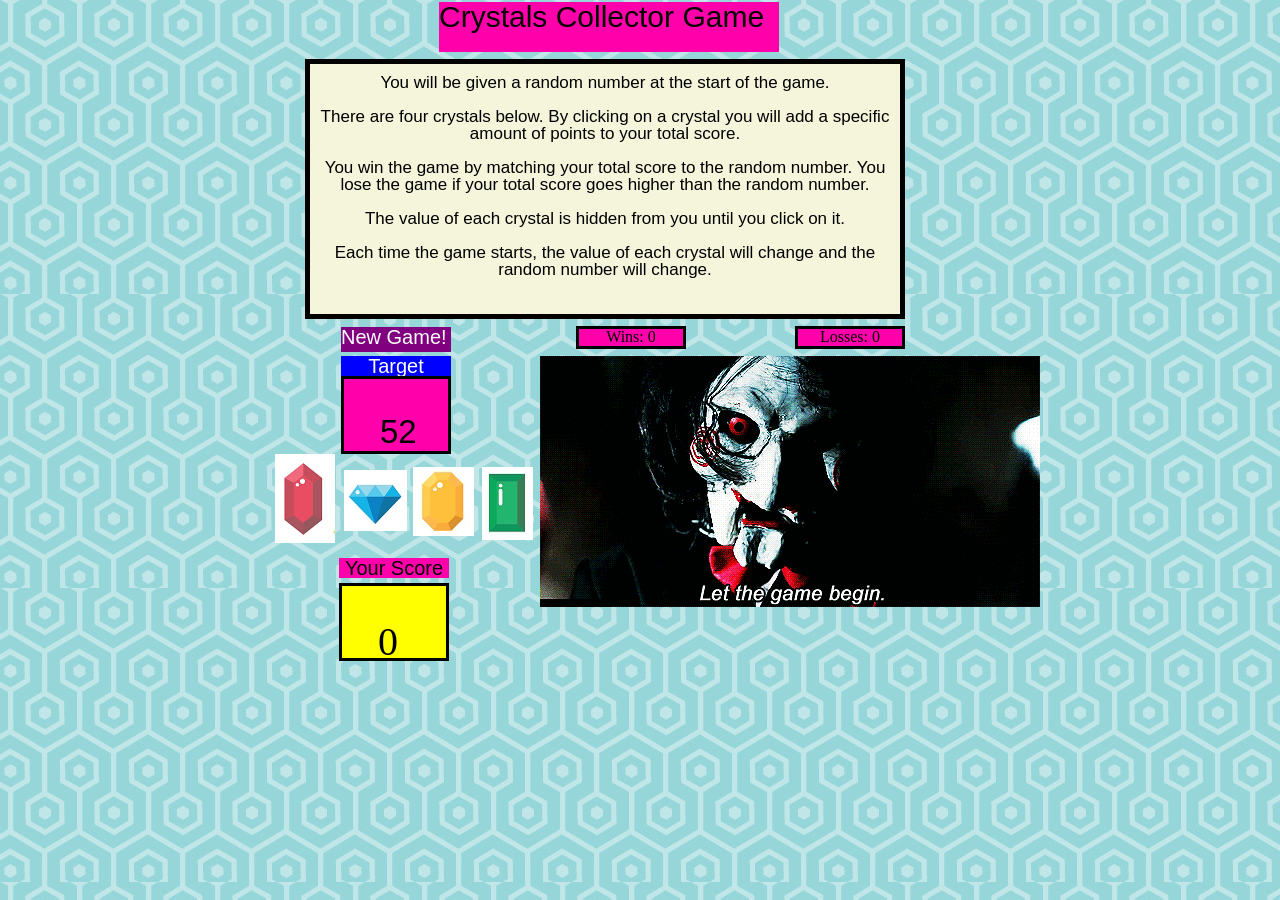
==== crystalscollectorgame.html @ 55a3f107 "new docs" ====
<!DOC html>
<html>
<head>
	<title>Crystals Collector Game </title>
    <meta charset="UTF-8">
	<meta name="viewport" content="width=device-width, initial-scale=1">
	<link rel="stylesheet" type="text/css" href="assets/css/reset.css">
	<link rel="stylesheet" type="text/css" href="assets/css/style.css">
	<script type="text/javascript" src="https://code.jquery.com/jquery-2.2.0.min.js"></script>
	<script type="text/javascript" src="assets/javascript/game.js"></script>
</head>
<body>
    <div style="width:800px; margin:0 auto;">
<h1>Crystals Collector Game</h1>
<p></p>
<div id="instr">
	<ul type="disc">
		
		<li style="text-align: center">You will be given a random number at the start of the game.
		</li>
		<br>
		<li style="text-align: center">There are four crystals below. By clicking on a crystal you will add a specific amount of points to your total score.
		</li>
		<br>
		<li style="text-align: center">You win the game by matching your total score to the random number. You lose the game if your total score goes higher than the random number.
		</li>
		<br>
		<li style="text-align: center">The value of each crystal is hidden from you until you click on it.
		</li>
		<br>
		<li style="text-align: center">Each time the game starts, the value of each crystal will change and the random number will change.
		</li>
	</ul>

</div>
	<div id="target">Target</div>
	<div id="randnum"></div>
<div>
	<div id="wins"></div>
	<div id="losses"></div>
</div>

<div id="announce"></div>

<div class="crystals">
	<div id="red"></div>
	<div id="blue"></div>
	<div id="yellow"></div>
	<div id="green"></div>
</div>
<div id="yourScore">Your Score</div>
<div id="playerScore"></div>

<div id="vid">
	<iframe width="500" height="315" src="./assets/images/saw.gif" frameborder="0"></iframe>
</div>
    </div>
</body>
</html>
---- assets/css/style.css ----
* {
	box-sizing: border-box;
}

body{
	
	background-image: url("../images/background_img.jpg");
}

#instr{
	width: 600px;
	height: 260px;
	position: relative;
	top:9px;
	left: 65px;
	border-style: solid;
	border-width: 5px;
	font-size: 17px;
	line-height: 1.0;
	padding: 10px;
	font-family: "Comic Sans MS", cursive, sans-serif;
	background-color: beige;
	;

}
#randnum{
	position: relative;
	top: 30px;
	left: 30px;
	width: 110px;
	height: 0px;
	border-style: solid;
	border-width: 3px;
	font-size: 50px;
	padding: 36px;
	background-color:blueviolet ;

}
#playerscore{
	position: relative;
	top: -27px;
	left: 99px;
	width: 110px;
	height: 0px;
	border-style: solid;
	border-width: 3px;
	font-size: 40px;
	padding: 36px;
	background-color: #FFFF00;
}
#losses{
	position:relative;
	top: -105px;
	left: 555px;
	background-color: #FF00AA;
	width:110px;
	height:23px;
	border-style: solid;
	border-width: 3px;
     text-align: center;
}
#wins{
	position:relative;
	top:-82px;
	left:336px;
	background-color: #FF00AA;
	width:110px;
	height:23px;
	border-style: solid;
	border-width: 3px;
    text-align: center;

}

#red{
	
	position: relative;
	top: -9px;
	left: 5px;
	margin: 10px;
	width: 45px;
	height: 80px;
	display: inline-block;

}

#blue{
	position: relative;
	top: -21px;
	left: 5px;
	border-style: solid;
	margin: 10px;
	width: 45px;
	height: 80px;
	display: inline-block;

}
#yellow{
	position: relative;
	top: -16px;
	left: 5px;
	border-style: solid;
	margin: 10px;
	width: 45px;
	height: 80px;
	display: inline-block;

}
#green{
	position: relative;
	top: -12px;
	left: 5px;
	border-style: solid;
	margin: 10px;
	width: 45px;
	height: 80px;
	display: inline-block;

}
.crystals{
	height: 111px;

	position: relative;
	top: -26px;
	left: 20px;

}
h1{
	font-family: "Comic Sans MS", cursive, sans-serif;
	position: relative;
	top: 2px;
	left: 199px;
	background-color: #FF00AA;
	font-size: 30px;
	width: 340px;
	height: 50px;
}
#target{
	position:relative;
	top:46px;
	left:101px;
	font-family: "Comic Sans MS", cursive, sans-serif;
	background-color: blue;
	color: white;
	font-size: 20px;
	width: 110px;
	height: 20px;
     text-align: center;
}
#announce{

	position:relative;
	top:-127px;
	left:101px;
	font-family: "Comic Sans MS", cursive, sans-serif;
	background-color: purple;
	font-size: 20px;
	width: 110px;
	height: 25px;
	color: white;
}
#randNum{
	position:relative;
	top:46px;
	left:101px;
	font-family: "Comic Sans MS", cursive, sans-serif;
	background-color: #FF00AA;
	font-size: 33px;
	width: 110px;
	height: 20px;
}
#yourscore{
	position:relative;
	top:-32px;
	left:99px;
	font-family: "Comic Sans MS", cursive, sans-serif;
	background-color: #FF00AA;
	font-size: 20px;
	width: 110px;
	height: 20px;
    text-align: center;
}
/*.clear{
	height: 30px;
}*/

#vid{
	position: relative;
	top: -332px;
	left: 300px;
	width: 200px;
	height: 200px;
	
}
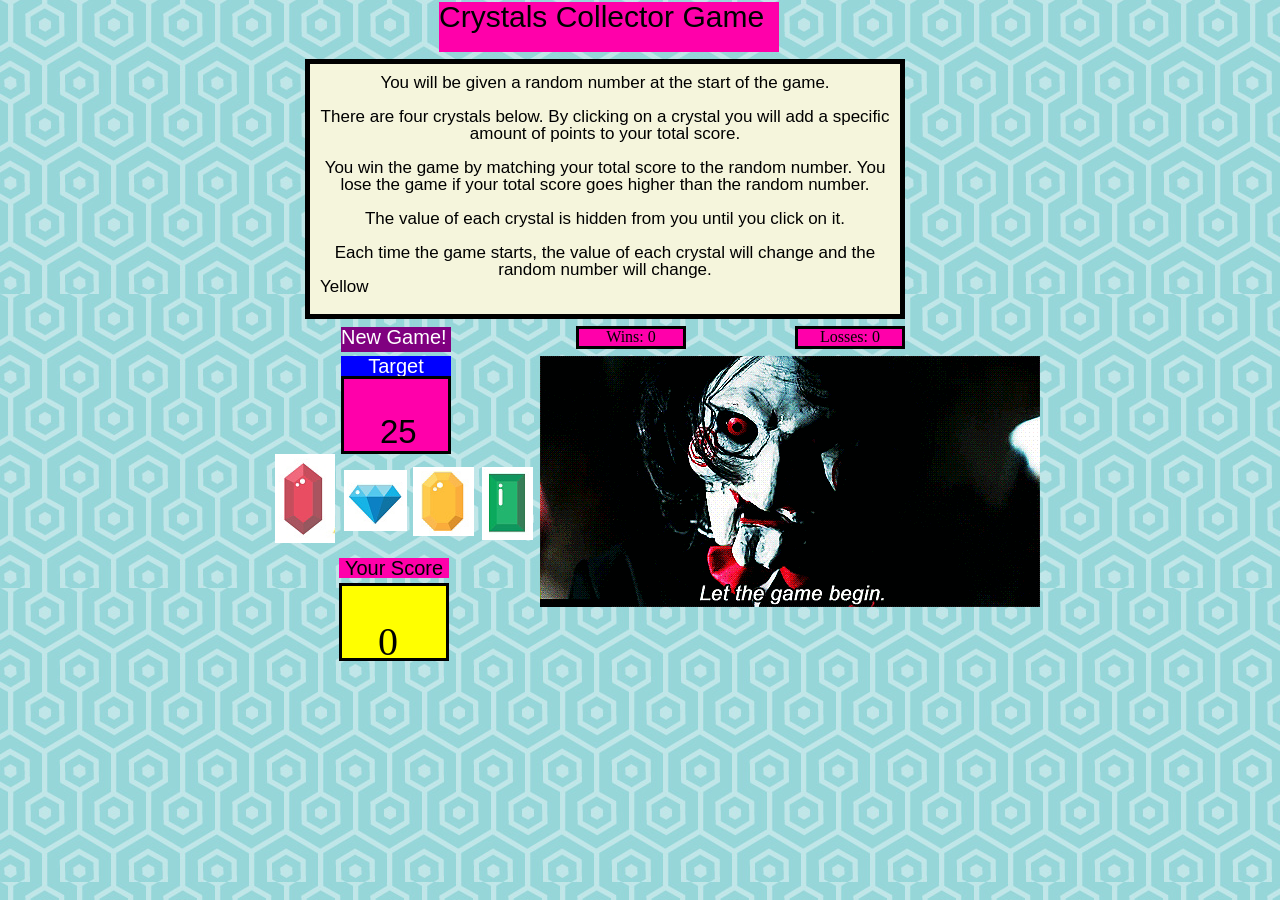
==== commit b74c95dd: "yo" ====
--- a/crystalscollectorgame.html
+++ b/crystalscollectorgame.html
@@ -31,7 +31,7 @@
 		<li style="text-align: center">Each time the game starts, the value of each crystal will change and the random number will change.
 		</li>
 	</ul>
-
+<p> Yellow </p>
 </div>
 	<div id="target">Target</div>
 	<div id="randnum"></div>
@@ -56,4 +56,4 @@
 </div>
     </div>
 </body>
-</html>+</html>
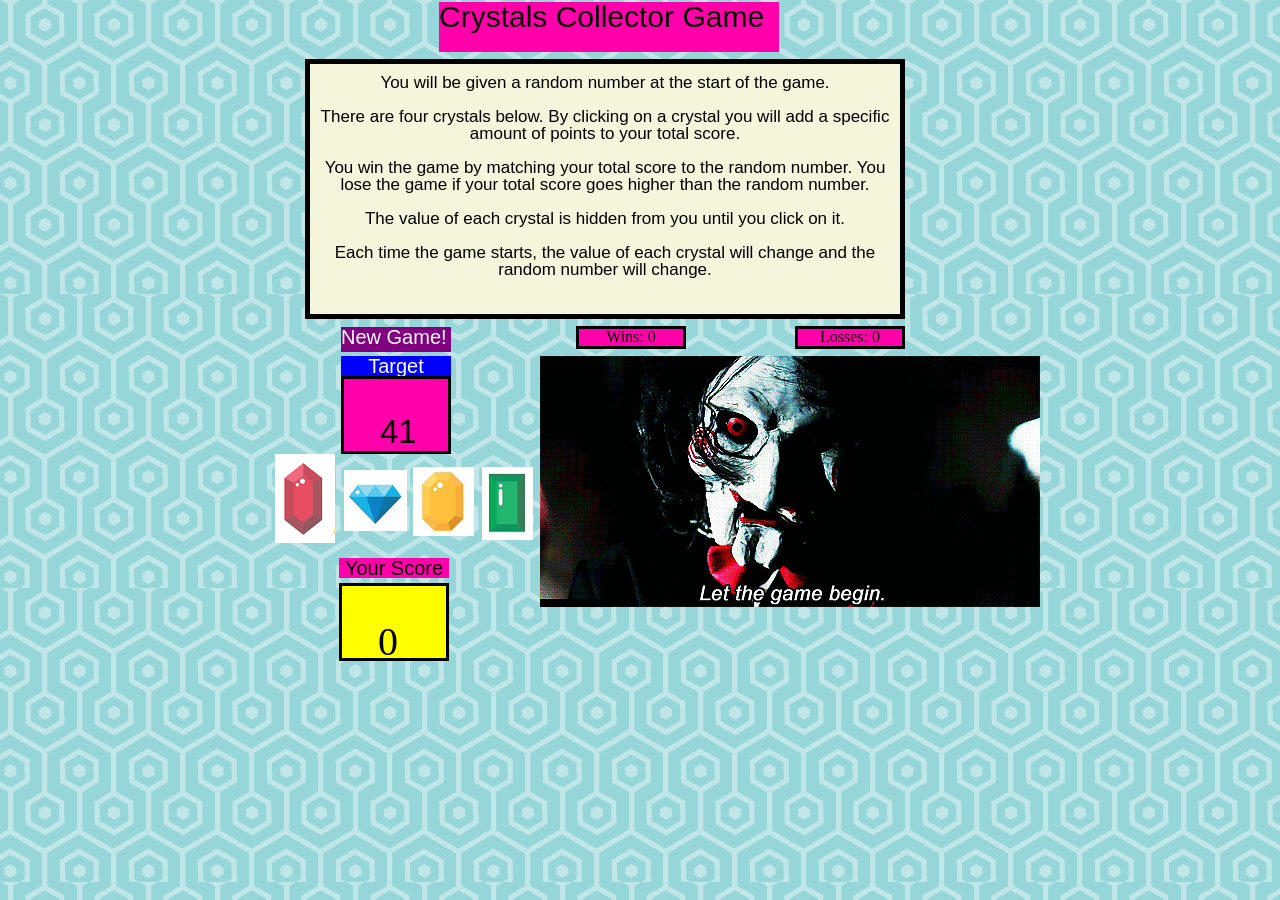
==== commit 7496a332: "blah" ====
--- a/crystalscollectorgame.html
+++ b/crystalscollectorgame.html
@@ -31,7 +31,6 @@
 		<li style="text-align: center">Each time the game starts, the value of each crystal will change and the random number will change.
 		</li>
 	</ul>
-<p> Yellow </p>
 </div>
 	<div id="target">Target</div>
 	<div id="randnum"></div>
